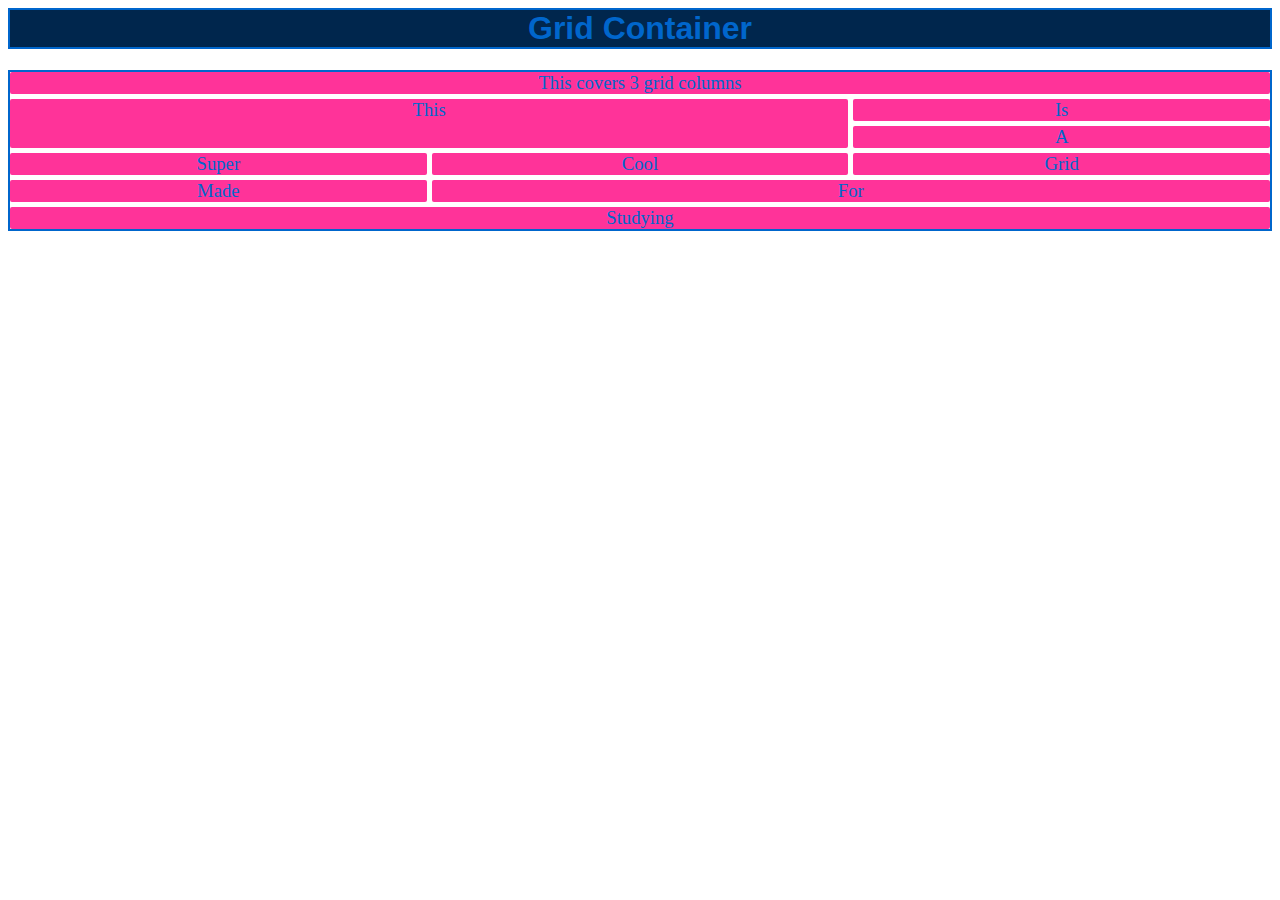
==== CSS Grid/index.html @ d17b15b3 "Updated with grid row/column aliases" ====
<!-- Kevin Lin -->
<html>
	<head>
		<title>CSS Grid</title>
		<link rel="stylesheet" href="style.css" type="text/css" />
	</head>
	<body>
		<h1 class = "title">Grid Container</h1>
		<div class="container1">
			<span class="heading">This covers 3 grid columns</span>
			<span class="one">This</span>
			<span>Is</span>
			<span>A</span>
			<span>Super</span>
			<span>Cool</span>
			<span>Grid</span>
			<span>Made</span>
			<span class="eight">For</span>
			<span class="nine">Studying</span>
		</div>
		<div class="container2">
			
		</div>

	</body>
</html>
---- CSS Grid/style.css ----
.container1 {
  border: 2px solid #0066cc;

  color: #0066cc;;
  text-align: center;
  font-size: 14pt;
  font-family: times new roman;
  display: grid;

  grid-template-rows: repeat(6, [row-start] 1fr [row-end]);
  grid-template-columns: [col-start col-1-start] 1fr [col-1-end col-2-start] 1fr [col-2-end col-3-start] 1fr [col-3-end col-end];

  grid-row-gap: 5px;
  grid-column-gap: 5px;


}
span {
  background-color: #ff3399;
  border-radius: 2px;
}
.heading {
  grid-area: 1 / 1 / 2 / 4;
}
.one {
  grid-area: 2 / 1 / span 2 / span 2;
}
.eight {
  grid-area: row-start 5 / col-2-start / row-end 5 / col-end;
}
.nine {
  grid-area: row-start 6 / col-start / row-end 6 / col-end;
}

.title {
  border: 2px solid #0066cc;

  text-align: center;
  font-family: sans-serif;
  color: #0066cc;
  background-color: #00264d;

}
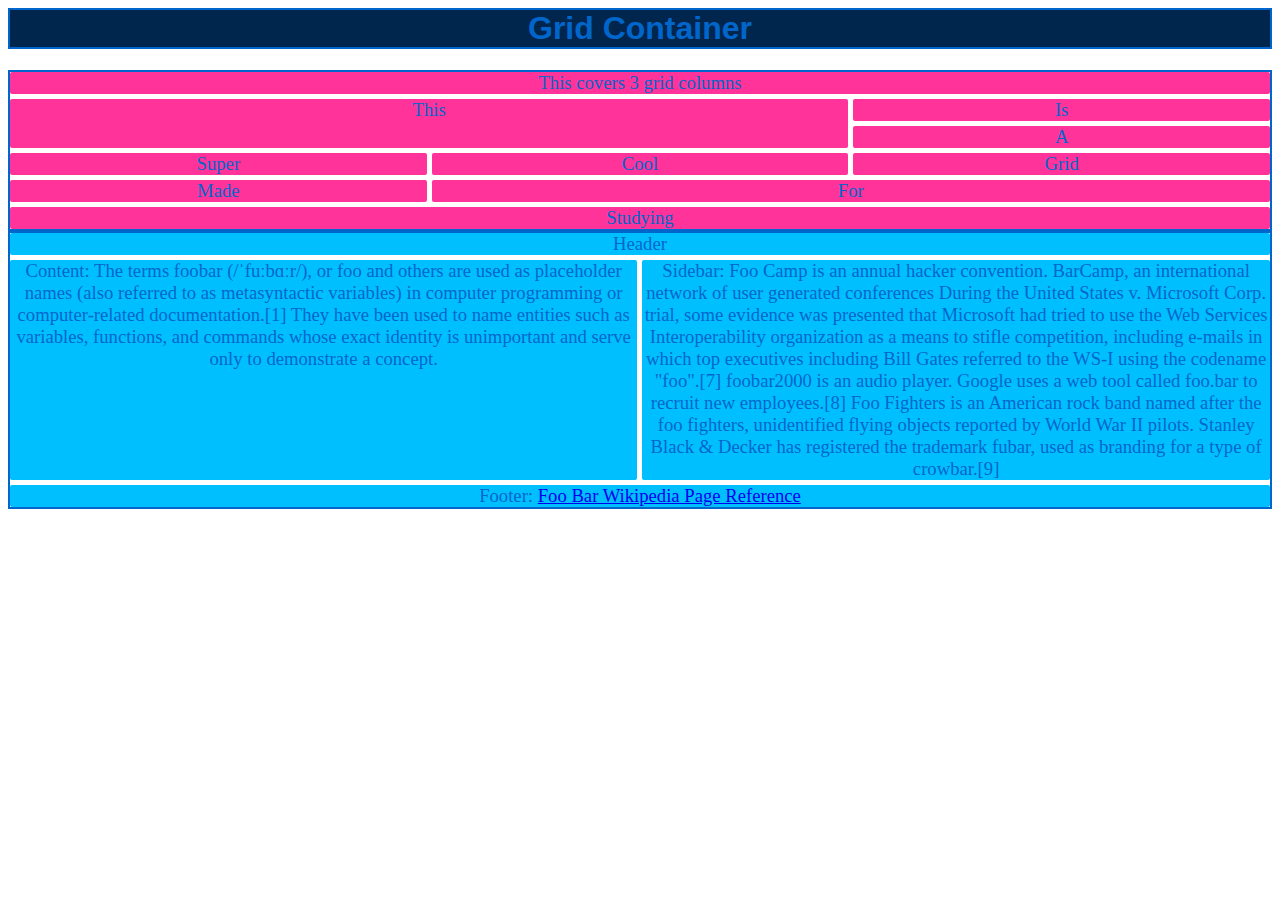
==== commit e909b6c2: "Updated with preview of mini-website structure" ====
--- a/CSS Grid/index.html
+++ b/CSS Grid/index.html
@@ -1,26 +1,39 @@
 <!-- Kevin Lin -->
 <html>
-	<head>
-		<title>CSS Grid</title>
-		<link rel="stylesheet" href="style.css" type="text/css" />
-	</head>
-	<body>
-		<h1 class = "title">Grid Container</h1>
-		<div class="container1">
-			<span class="heading">This covers 3 grid columns</span>
-			<span class="one">This</span>
-			<span>Is</span>
-			<span>A</span>
-			<span>Super</span>
-			<span>Cool</span>
-			<span>Grid</span>
-			<span>Made</span>
-			<span class="eight">For</span>
-			<span class="nine">Studying</span>
-		</div>
-		<div class="container2">
-			
-		</div>
+    <head>
+        <title>CSS Grid</title>
+        <link rel="stylesheet" href="style.css" type="text/css" />
+    </head>
+    <body>
+        <h1 class = "title">Grid Container</h1>
+        <div class="container1">
+            <span class="heading">This covers 3 grid columns</span>
+            <span class="one">This</span>
+            <span>Is</span>
+            <span>A</span>
+            <span>Super</span>
+            <span>Cool</span>
+            <span>Grid</span>
+            <span>Made</span>
+            <span class="eight">For</span>
+            <span class="nine">Studying</span>
+        </div>
+        <div class="container2">
+            <span class = "header">Header</span>
 
-	</body>
-</html>
+            <span class = "content">Content: The terms foobar (/ˈfuːbɑːr/), or foo and others are used as placeholder names (also referred to as metasyntactic variables) in computer programming or computer-related documentation.[1] They have been used to name entities such as variables, functions, and commands whose exact identity is unimportant and serve only to demonstrate a concept.
+
+</span>
+
+            <span class = "sidebar">Sidebar: Foo Camp is an annual hacker convention.
+BarCamp, an international network of user generated conferences
+During the United States v. Microsoft Corp. trial, some evidence was presented that Microsoft had tried to use the Web Services Interoperability organization as a means to stifle competition, including e-mails in which top executives including Bill Gates referred to the WS-I using the codename "foo".[7]
+foobar2000 is an audio player.
+Google uses a web tool called foo.bar to recruit new employees.[8]
+Foo Fighters is an American rock band named after the foo fighters, unidentified flying objects reported by World War II pilots.
+Stanley Black & Decker has registered the trademark fubar, used as branding for a type of crowbar.[9]
+</span>
+            <span class = "footer">Footer: <a href = "https://en.wikipedia.org/wiki/Foobar">Foo Bar Wikipedia Page Reference</a></span>
+        </div>
+    </body>
+</html>--- a/CSS Grid/style.css
+++ b/CSS Grid/style.css
@@ -1,43 +1,68 @@
+.container2 {
+    border: 2px solid #0066cc;
+
+    color: #0066cc;;
+    text-align: center;
+    font-size: 14pt;
+    font-family: times new roman;
+    display: grid;
+    grid-template-areas: "header header" "content sidebar" "footer footer";
+    grid-template-rows: repeat(3, [row-start] minmax(1fr, auto) [row-end]);
+    grid-template-columns: repeat(2, [col-start] minmax(1fr, auto) [col-end]);
+    grid-gap: 5px;
+}
+.container2 > span {
+    background-color: deepskyblue;
+    border-radius: 2px;
+}
+.header {
+    grid-area: header;    
+}
+.content {
+    grid-area: content;
+}
+.sidebar {
+    grid-area: sidebar;
+}
+.footer {
+    grid-area: footer;
+}
 .container1 {
-  border: 2px solid #0066cc;
+    border: 2px solid #0066cc;
 
-  color: #0066cc;;
-  text-align: center;
-  font-size: 14pt;
-  font-family: times new roman;
-  display: grid;
+    color: #0066cc;;
+    text-align: center;
+    font-size: 14pt;
+    font-family: times new roman;
+    display: grid;
 
-  grid-template-rows: repeat(6, [row-start] 1fr [row-end]);
-  grid-template-columns: [col-start col-1-start] 1fr [col-1-end col-2-start] 1fr [col-2-end col-3-start] 1fr [col-3-end col-end];
+    grid-template-rows: repeat(6, [row-start] 1fr [row-end]);
+    grid-template-columns: [col-start col-1-start] 1fr [col-1-end col-2-start] 1fr [col-2-end col-3-start] 1fr [col-3-end col-end];
 
-  grid-row-gap: 5px;
-  grid-column-gap: 5px;
-
-
+    grid-row-gap: 5px;
+    grid-column-gap: 5px;
 }
-span {
-  background-color: #ff3399;
-  border-radius: 2px;
+.container1 > span {
+    background-color: #ff3399;
+    border-radius: 2px;
 }
 .heading {
-  grid-area: 1 / 1 / 2 / 4;
+    grid-area: 1 / 1 / 2 / 4;
 }
 .one {
-  grid-area: 2 / 1 / span 2 / span 2;
+    grid-area: 2 / 1 / span 2 / span 2;
 }
 .eight {
-  grid-area: row-start 5 / col-2-start / row-end 5 / col-end;
+    grid-area: row-start 5 / col-2-start / row-end 5 / col-end;
 }
 .nine {
-  grid-area: row-start 6 / col-start / row-end 6 / col-end;
+    grid-area: row-start 6 / col-start / row-end 6 / col-end;
 }
+.title {
+    border: 2px solid #0066cc;
 
-.title {
-  border: 2px solid #0066cc;
-
-  text-align: center;
-  font-family: sans-serif;
-  color: #0066cc;
-  background-color: #00264d;
-
-}
+    text-align: center;
+    font-family: sans-serif;
+    color: #0066cc;
+    background-color: #00264d;
+}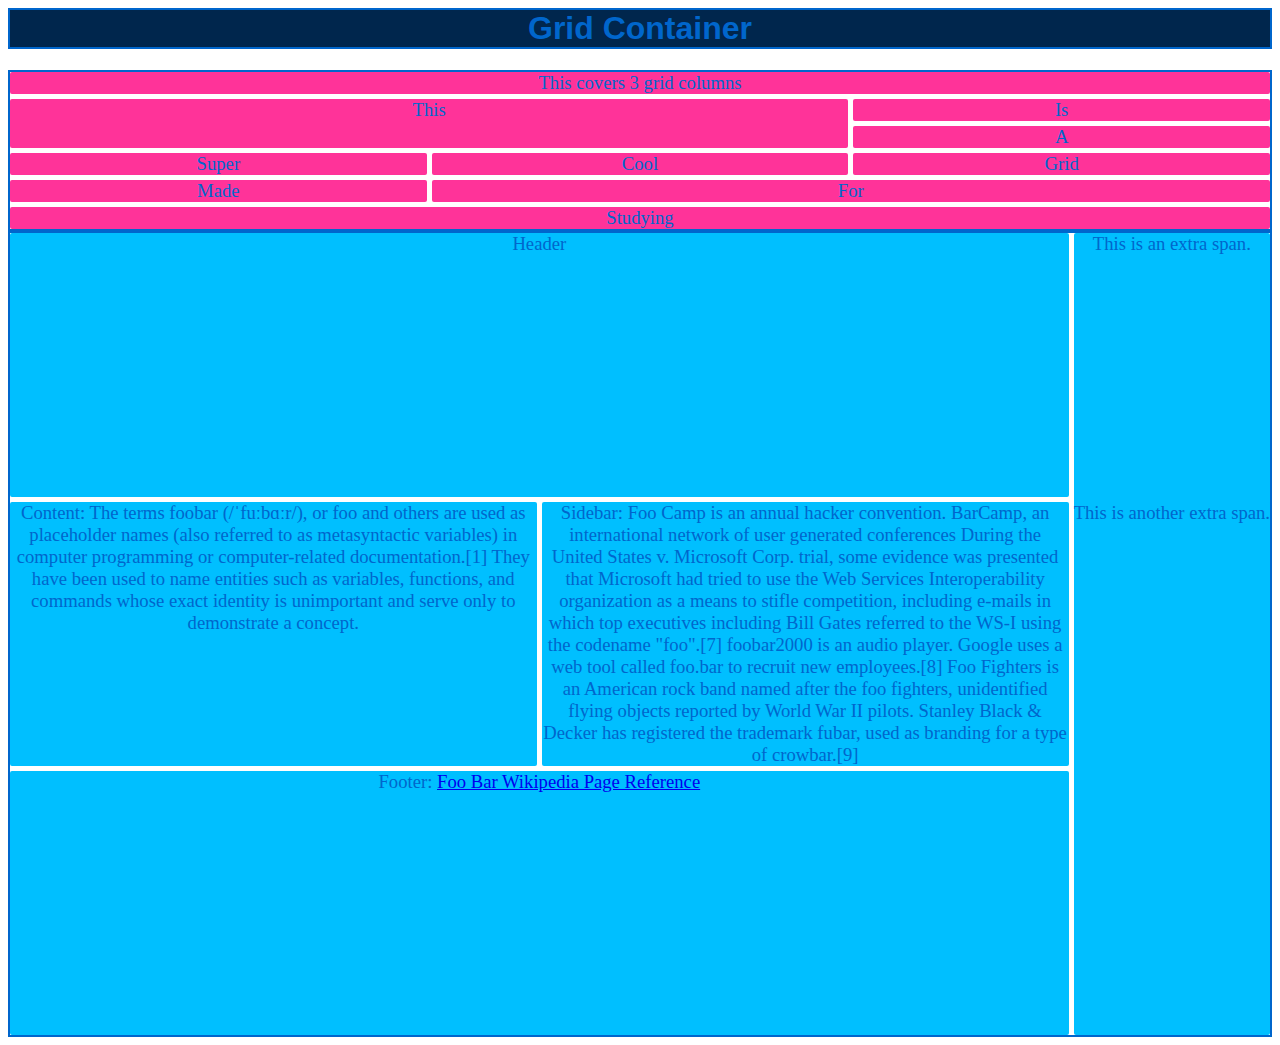
==== commit 1643dfd4: "Updated with implicit grid areas" ====
--- a/CSS Grid/index.html
+++ b/CSS Grid/index.html
@@ -34,6 +34,8 @@
 Stanley Black & Decker has registered the trademark fubar, used as branding for a type of crowbar.[9]
 </span>
             <span class = "footer">Footer: <a href = "https://en.wikipedia.org/wiki/Foobar">Foo Bar Wikipedia Page Reference</a></span>
+            <span class = "extra1">This is an extra span.</span>
+            <span class = "extra2">This is another extra span.</span>
         </div>
     </body>
 </html>--- a/CSS Grid/style.css
+++ b/CSS Grid/style.css
@@ -10,8 +10,12 @@
     grid-template-rows: repeat(3, [row-start] minmax(1fr, auto) [row-end]);
     grid-template-columns: repeat(2, [col-start] minmax(1fr, auto) [col-end]);
     grid-gap: 5px;
+    
+    grid-auto-flow: column;
+    grid-auto-rows: 1fr;
+    
 }
-.container2 > span {
+.container2 > span{
     background-color: deepskyblue;
     border-radius: 2px;
 }
@@ -26,6 +30,17 @@
 }
 .footer {
     grid-area: footer;
+}
+.extra1 {
+    grid-row-start: header-start;
+    grid-row-end: content-end;
+    grid-column: auto;
+    grid-column: header-end;
+}
+.extra2 {
+    grid-row: content-start / footer-end;
+    grid-column: header-end;
+    z-index: 1;
 }
 .container1 {
     border: 2px solid #0066cc;
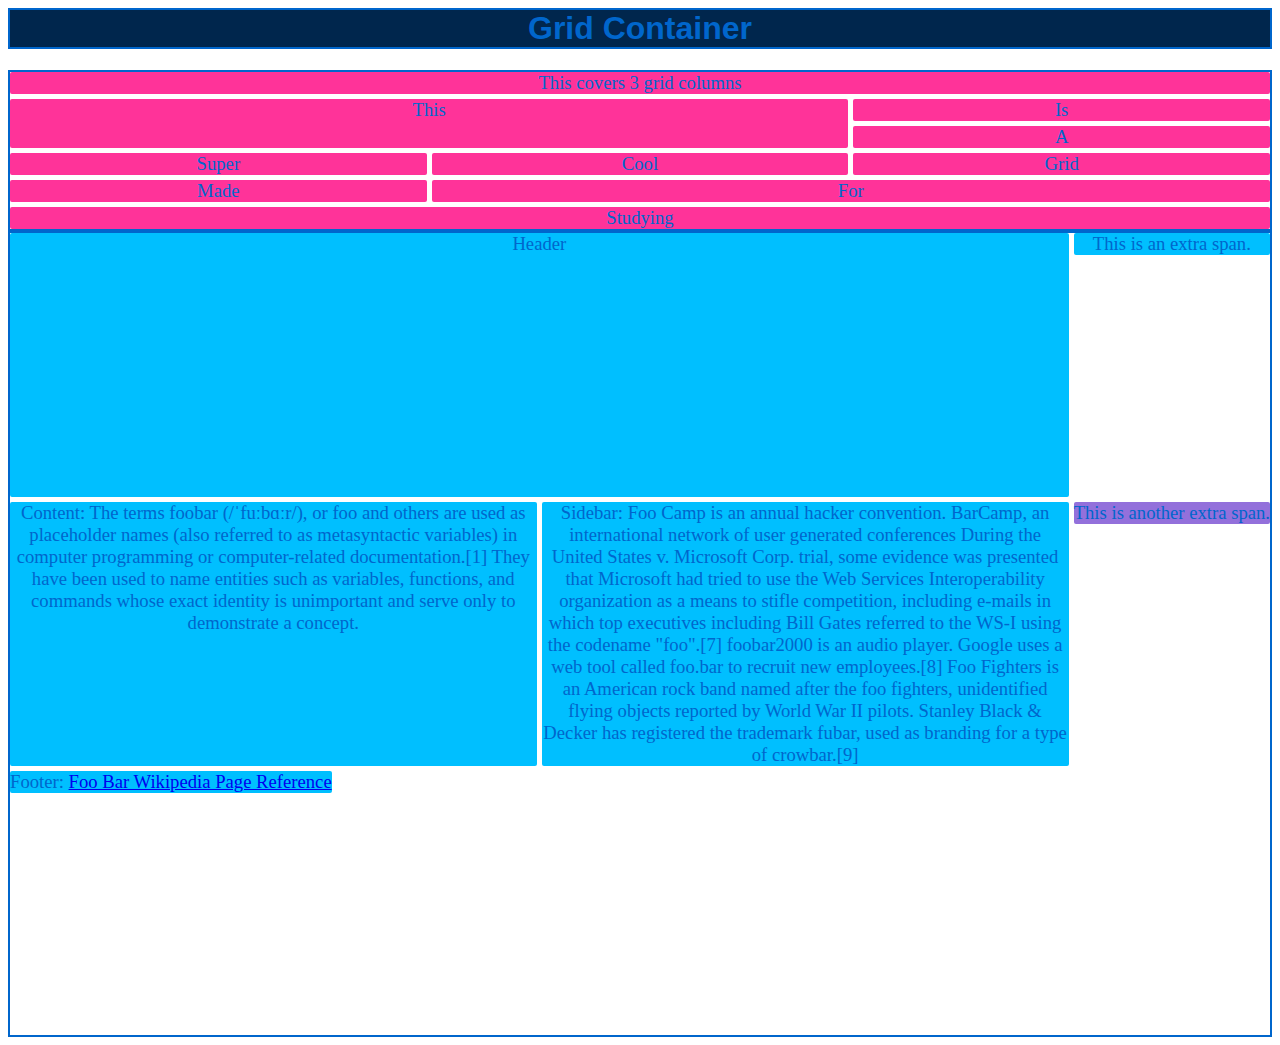
==== commit 3d56dec3: "Updated with alignment and Finished learning" ====
--- a/CSS Grid/index.html
+++ b/CSS Grid/index.html
@@ -35,7 +35,7 @@
 </span>
             <span class = "footer">Footer: <a href = "https://en.wikipedia.org/wiki/Foobar">Foo Bar Wikipedia Page Reference</a></span>
             <span class = "extra1">This is an extra span.</span>
-            <span class = "extra2">This is another extra span.</span>
+            <span class = "extra2" style = "background-color: mediumpurple;">This is another extra span.</span>
         </div>
     </body>
 </html>--- a/CSS Grid/style.css
+++ b/CSS Grid/style.css
@@ -1,8 +1,7 @@
 .container2 {
     border: 2px solid #0066cc;
-
+    text-align: center;
     color: #0066cc;;
-    text-align: center;
     font-size: 14pt;
     font-family: times new roman;
     display: grid;
@@ -13,14 +12,14 @@
     
     grid-auto-flow: column;
     grid-auto-rows: 1fr;
-    
 }
 .container2 > span{
     background-color: deepskyblue;
     border-radius: 2px;
 }
 .header {
-    grid-area: header;    
+    grid-area: header;
+    
 }
 .content {
     grid-area: content;
@@ -30,17 +29,21 @@
 }
 .footer {
     grid-area: footer;
+    align-self: start;
+    justify-self: start;
 }
 .extra1 {
     grid-row-start: header-start;
     grid-row-end: content-end;
     grid-column: auto;
     grid-column: header-end;
+    z-index: 1;
+    align-self: start;
 }
 .extra2 {
     grid-row: content-start / footer-end;
     grid-column: header-end;
-    z-index: 1;
+    align-self: start;
 }
 .container1 {
     border: 2px solid #0066cc;
